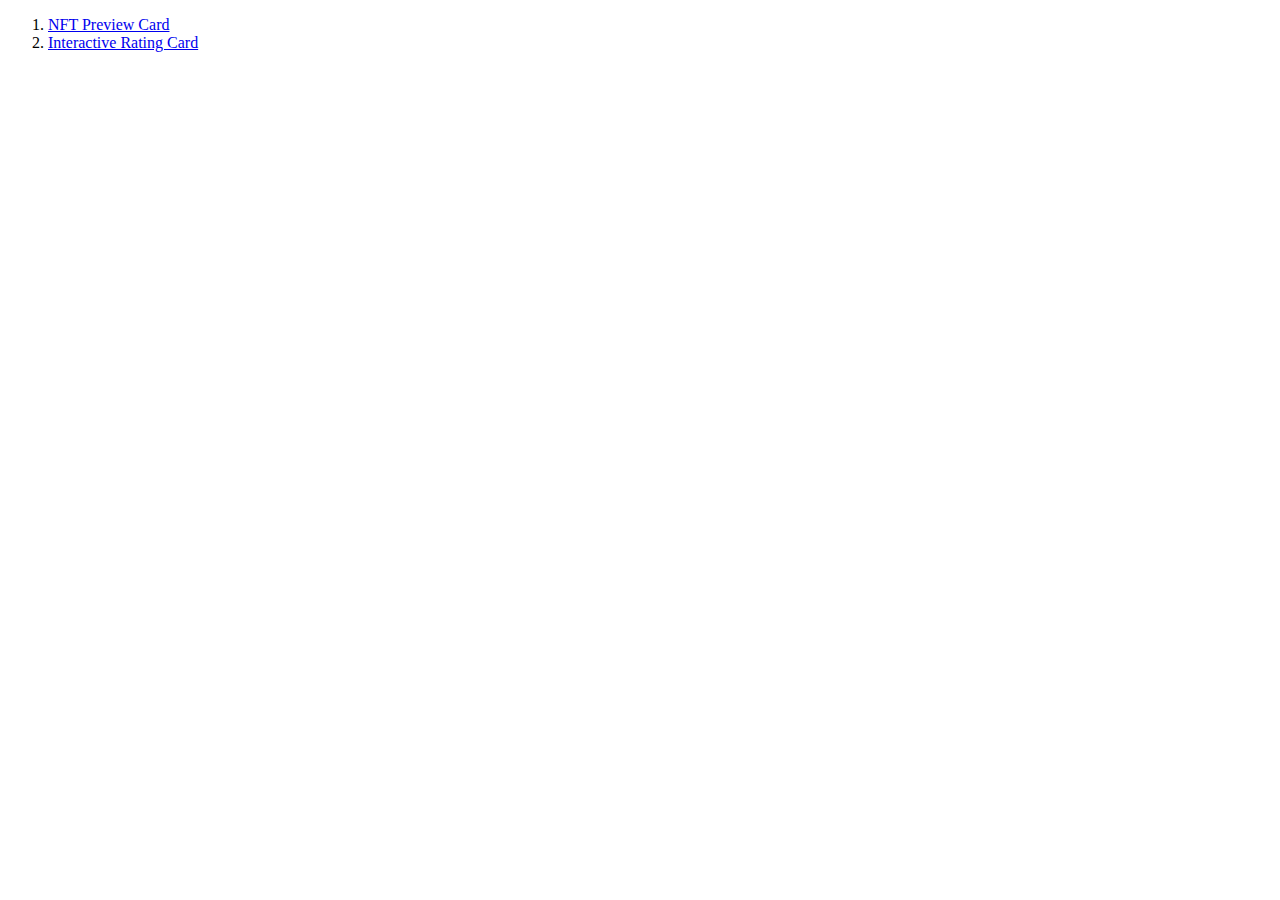
==== index.html @ e9dfc916 "index updated" ====
<!DOCTYPE html>
<html lang="en">

<head>
    <meta charset="UTF-8">
    <meta http-equiv="X-UA-Compatible" content="IE=edge">
    <meta name="viewport" content="width=device-width, initial-scale=1.0">
    <title>Frontend Projects - A List of all the Front-end Projects</title>
    <link rel="icon" type="image/x-icon" href="./Assests/doge-100.png">
</head>

<body>
    <ol>
        <li>
            <a href="./1. Preview Card/nft-preview-card-component-main/src/index.html"
                target="_blank">NFT Preview
                Card</a>
        </li>
        <li>
            <a href="#" target="_blank">Interactive Rating Card</a>
        </li>
    </ol>
</body>

</html>
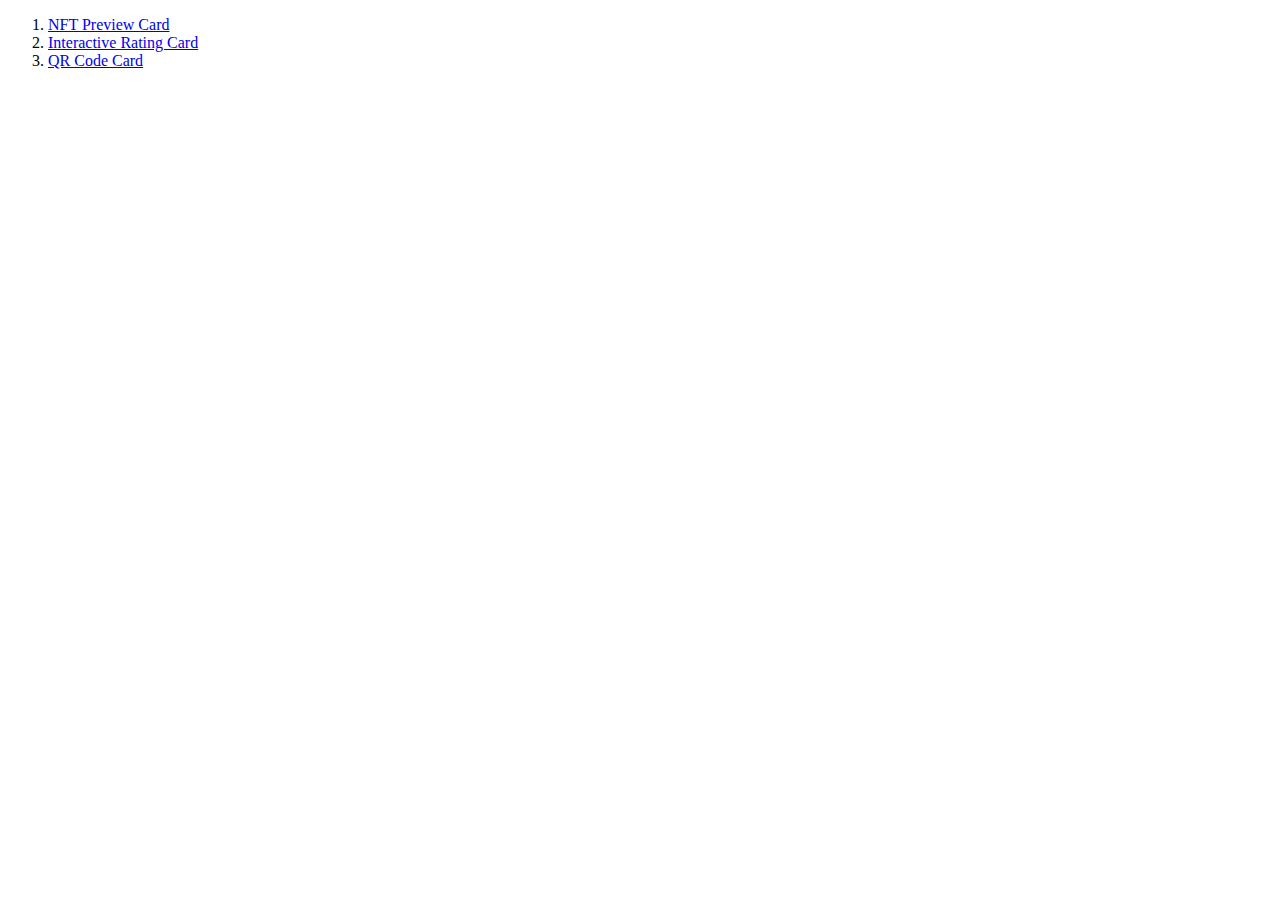
==== commit 54cef0b2: "third project link added" ====
--- a/index.html
+++ b/index.html
@@ -17,9 +17,12 @@
                 Card</a>
         </li>
         <li>
-            <a href="#" target="_blank">Interactive Rating Card</a>
+            <a href="./2. Interactive Rating/interactive-rating-component-main/src/index.html" target="_blank">Interactive Rating Card</a>
+        </li>
+        <li>
+            <a href="./3. QR Code/qr-code-component-main/src/index.html" target="_blank">QR Code Card</a>
         </li>
     </ol>
 </body>
 
-</html>+</html>
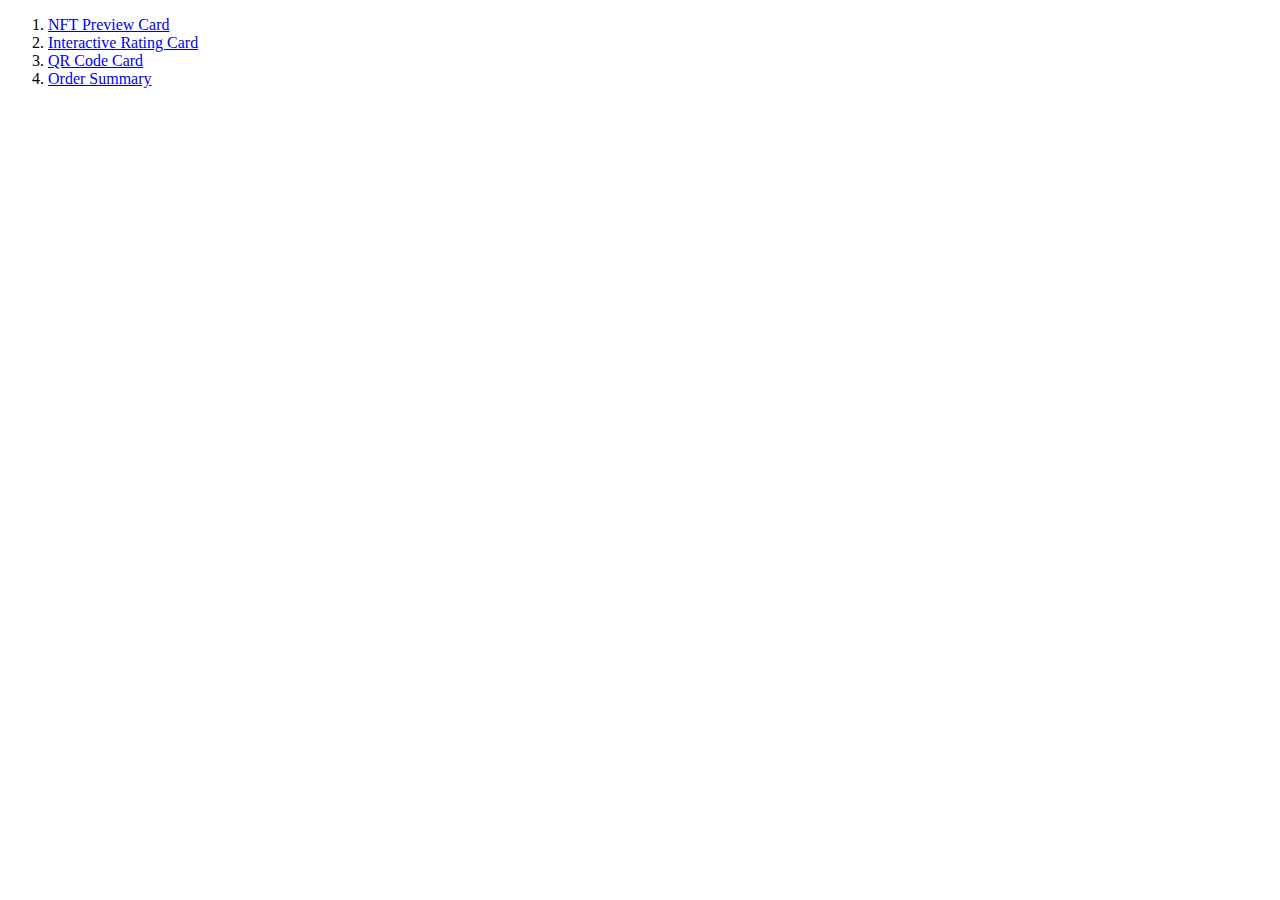
==== commit db7574f5: "order summary updated" ====
--- a/index.html
+++ b/index.html
@@ -22,6 +22,9 @@
         <li>
             <a href="./3. QR Code/qr-code-component-main/src/index.html" target="_blank">QR Code Card</a>
         </li>
+        <li>
+            <a href="./4. Order Summary/order-summary-component-main/src/index.html" target="_blank">Order Summary</a>
+        </li>
     </ol>
 </body>
 
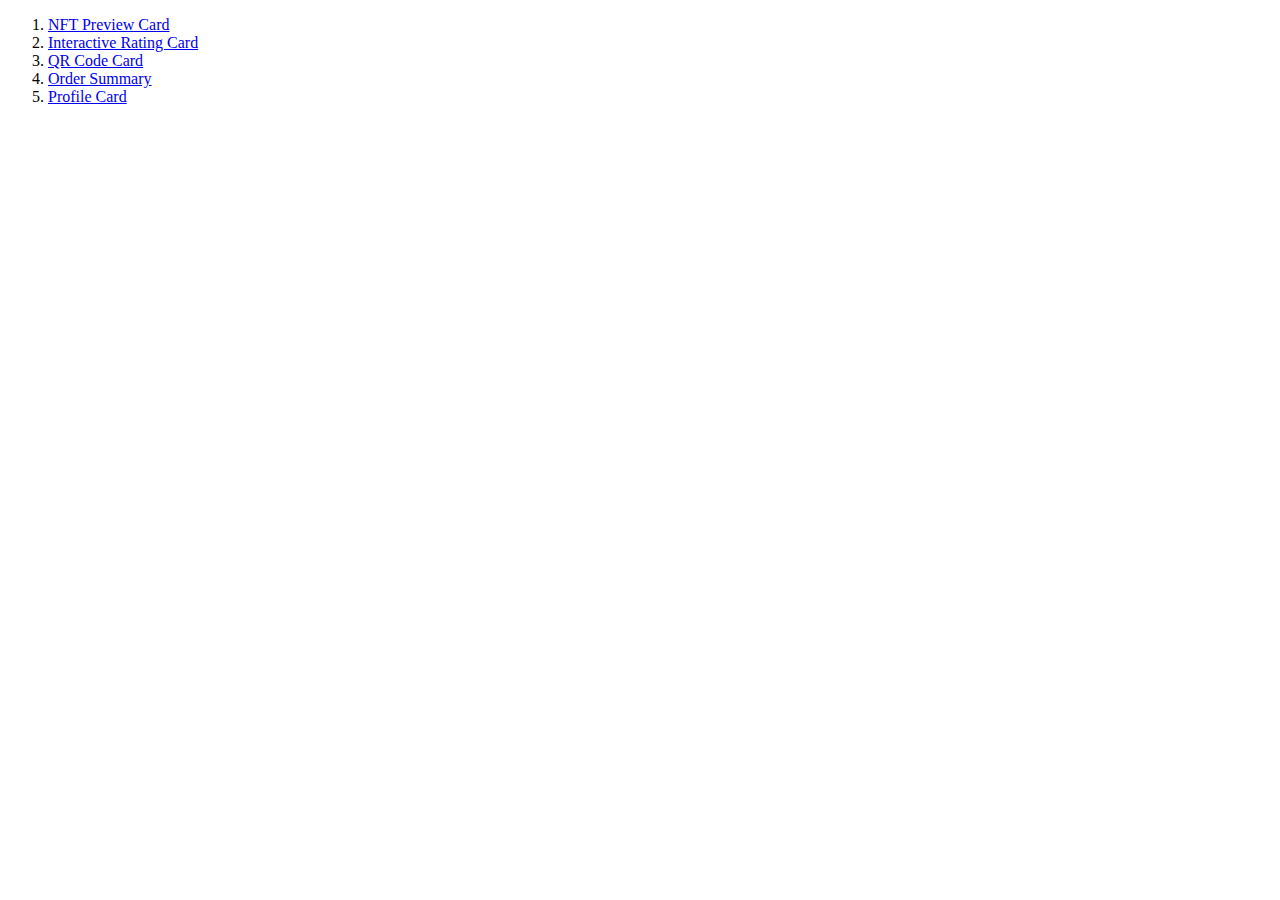
==== commit 69af0fd9: "Profile Card item added" ====
--- a/index.html
+++ b/index.html
@@ -25,6 +25,9 @@
         <li>
             <a href="./4. Order Summary/order-summary-component-main/src/index.html" target="_blank">Order Summary</a>
         </li>
+        <li>
+            <a href="./5. Profile Card/profile-card-component-main/src/index.html" target="_blank">Profile Card</a>
+        </li>
     </ol>
 </body>
 
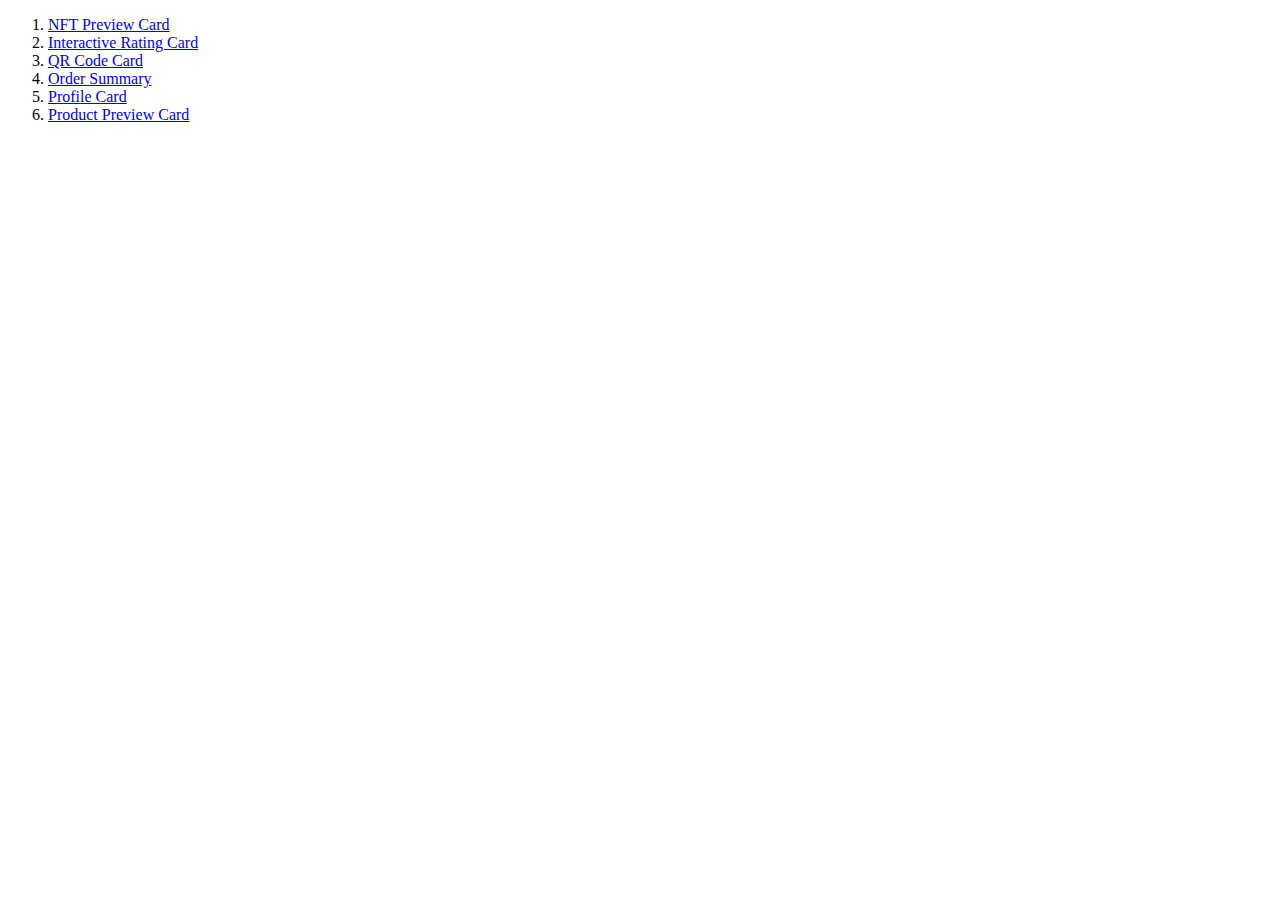
==== commit dd3023ec: "product preview card link added" ====
--- a/index.html
+++ b/index.html
@@ -17,18 +17,26 @@
                 Card</a>
         </li>
         <li>
-            <a href="./2. Interactive Rating/interactive-rating-component-main/src/index.html" target="_blank">Interactive Rating Card</a>
+            <a href="./2. Interactive Rating/interactive-rating-component-main/src/index.html"
+                target="_blank">Interactive Rating Card</a>
         </li>
         <li>
-            <a href="./3. QR Code/qr-code-component-main/src/index.html" target="_blank">QR Code Card</a>
+            <a href="./3. QR Code/qr-code-component-main/src/index.html" target="_blank">QR Code
+                Card</a>
         </li>
         <li>
-            <a href="./4. Order Summary/order-summary-component-main/src/index.html" target="_blank">Order Summary</a>
+            <a href="./4. Order Summary/order-summary-component-main/src/index.html"
+                target="_blank">Order Summary</a>
         </li>
         <li>
-            <a href="./5. Profile Card/profile-card-component-main/src/index.html" target="_blank">Profile Card</a>
+            <a href="./5. Profile Card/profile-card-component-main/src/index.html"
+                target="_blank">Profile Card</a>
+        </li>
+        <li>
+            <a href="./6. Product Preview Card/product-preview-card-component-main/src/index.html"
+                target="_blank">Product Preview Card</a>
         </li>
     </ol>
 </body>
 
-</html>
+</html>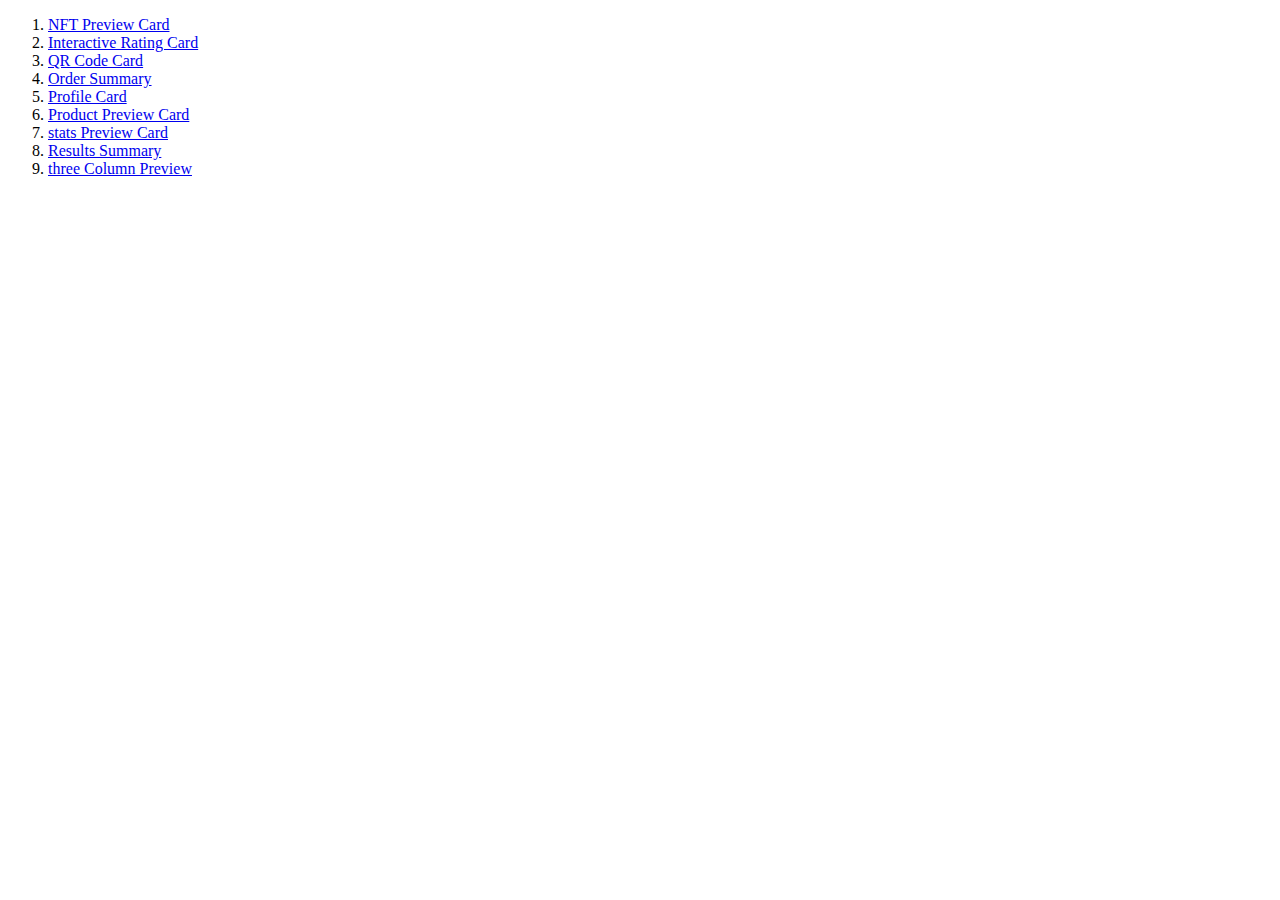
==== commit e28c2144: "Modify index" ====
--- a/index.html
+++ b/index.html
@@ -1,42 +1,54 @@
 <!DOCTYPE html>
 <html lang="en">
 
-<head>
-    <meta charset="UTF-8">
-    <meta http-equiv="X-UA-Compatible" content="IE=edge">
-    <meta name="viewport" content="width=device-width, initial-scale=1.0">
-    <title>Frontend Projects - A List of all the Front-end Projects</title>
-    <link rel="icon" type="image/x-icon" href="./Assests/doge-100.png">
-</head>
+    <head>
+        <meta charset="UTF-8">
+        <meta http-equiv="X-UA-Compatible" content="IE=edge">
+        <meta name="viewport" content="width=device-width, initial-scale=1.0">
+        <title>Frontend Projects - A List of all the Front-end Projects</title>
+        <link rel="icon" type="image/x-icon" href="./Assests/doge-100.png">
+    </head>
 
-<body>
-    <ol>
-        <li>
-            <a href="./1. Preview Card/nft-preview-card-component-main/src/index.html"
-                target="_blank">NFT Preview
-                Card</a>
-        </li>
-        <li>
-            <a href="./2. Interactive Rating/interactive-rating-component-main/src/index.html"
-                target="_blank">Interactive Rating Card</a>
-        </li>
-        <li>
-            <a href="./3. QR Code/qr-code-component-main/src/index.html" target="_blank">QR Code
-                Card</a>
-        </li>
-        <li>
-            <a href="./4. Order Summary/order-summary-component-main/src/index.html"
-                target="_blank">Order Summary</a>
-        </li>
-        <li>
-            <a href="./5. Profile Card/profile-card-component-main/src/index.html"
-                target="_blank">Profile Card</a>
-        </li>
-        <li>
-            <a href="./6. Product Preview Card/product-preview-card-component-main/src/index.html"
-                target="_blank">Product Preview Card</a>
-        </li>
-    </ol>
-</body>
+    <body>
+        <ol>
+            <li>
+                <a href="./1. Preview Card/nft-preview-card-component-main/src/index.html"
+                    target="_blank">NFT Preview
+                    Card</a>
+            </li>
+            <li>
+                <a href="./2. Interactive Rating/interactive-rating-component-main/src/index.html"
+                    target="_blank">Interactive Rating Card</a>
+            </li>
+            <li>
+                <a href="./3. QR Code/qr-code-component-main/src/index.html" target="_blank">QR Code
+                    Card</a>
+            </li>
+            <li>
+                <a href="./4. Order Summary/order-summary-component-main/src/index.html"
+                    target="_blank">Order Summary</a>
+            </li>
+            <li>
+                <a href="./5. Profile Card/profile-card-component-main/src/index.html"
+                    target="_blank">Profile Card</a>
+            </li>
+            <li>
+                <a href="./6. Product Preview Card/product-preview-card-component-main/src/index.html"
+                    target="_blank">Product Preview Card</a>
+            </li>
+            <li>
+                <a href=".//7. Stats Preview Card/stats-preview-card-component-main/src/index.html"
+                    target="_blank">stats Preview Card</a>
+            </li>
+            <li>
+                <a href="./8. Results Summary/results-summary-component-main/src/index.html"
+                    target="_blank">Results Summary</a>
+            </li>
+            <li>
+                <a href="./9. Three Column Preview card/src/index.html" target="_blank">three Column
+                    Preview</a>
+            </li>
+        </ol>
+    </body>
 
 </html>